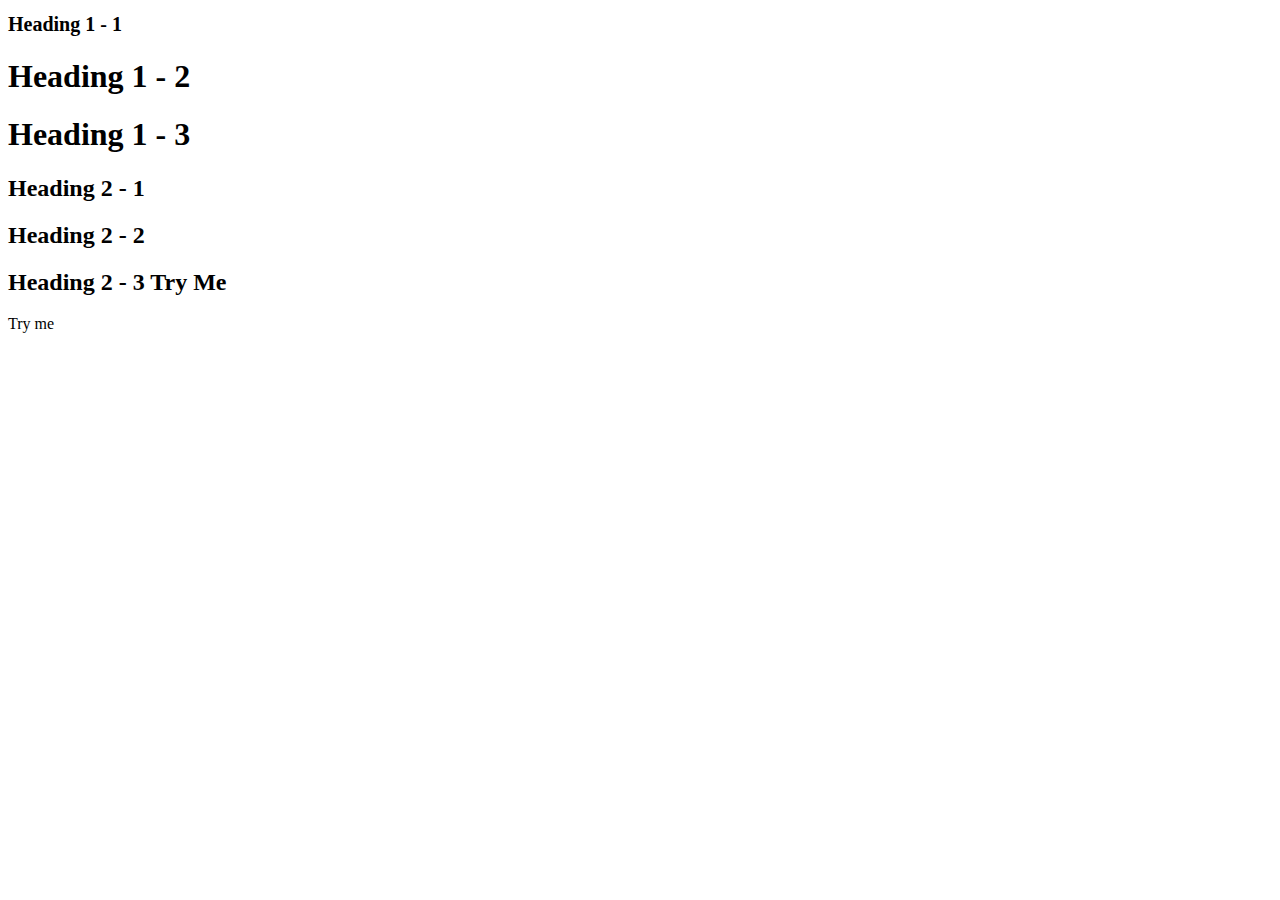
==== Styling.html @ 5a995763 "made changes" ====
<!DOCTYPE html>
<html>
<head>
	<title>Style</title>
	<link rel="stylesheet" type="text/css" href="css/test.css">
</head>
<body>

<h1 id="first" small" style="font-size: 20px;"> Heading 1 - 1</h1>
<h1> Heading 1 - 2</h1>
<h1 class="small"> Heading 1 - 3</h1>
<h2> Heading 2 - 1</h2>
<h2 class="small"> Heading 2 - 2</h2>
<h2> Heading 2 - 3 <span>Try Me</span></h2>
<span>Try me</span>
</body>
</html>
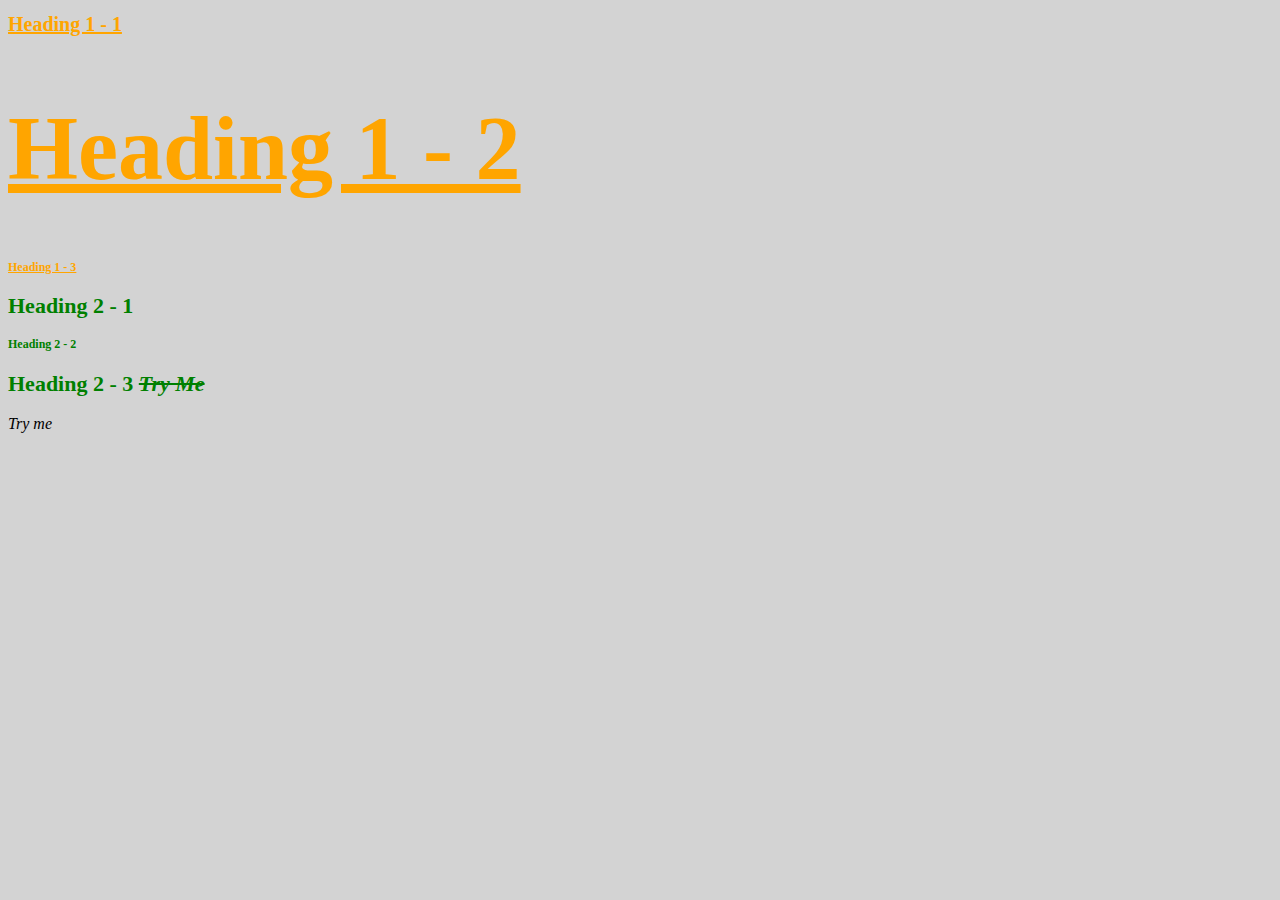
==== commit 546bdb57: "Fixed css again" ====
--- a/Styling.html
+++ b/Styling.html
@@ -2,11 +2,11 @@
 <html>
 <head>
 	<title>Style</title>
-	<link rel="stylesheet" type="text/css" href="css/test.css">
+	<link rel="stylesheet" type="text/css" href="CSS/test.css">
 </head>
 <body>
 
-<h1 id="first" small" style="font-size: 20px;"> Heading 1 - 1</h1>
+<h1 id="first" small style="font-size: 20px;"> Heading 1 - 1</h1>
 <h1> Heading 1 - 2</h1>
 <h1 class="small"> Heading 1 - 3</h1>
 <h2> Heading 2 - 1</h2>
--- a/CSS/test.css
+++ b/CSS/test.css
@@ -0,0 +1,25 @@
+body{
+	background-color: lightgrey;
+}
+
+h1{color:orange;
+	font-size: 90px;
+	text-decoration: underline;}
+
+	h2{
+		font-size:22px; 
+		color: green;
+	}
+	#first{
+		font-size: 150px;
+	}
+
+	.small{
+		font-size: 12px;
+	}
+	span{font-style: italic;}
+
+	h2 span{
+		text-decoration: line-through;
+	}
+	/n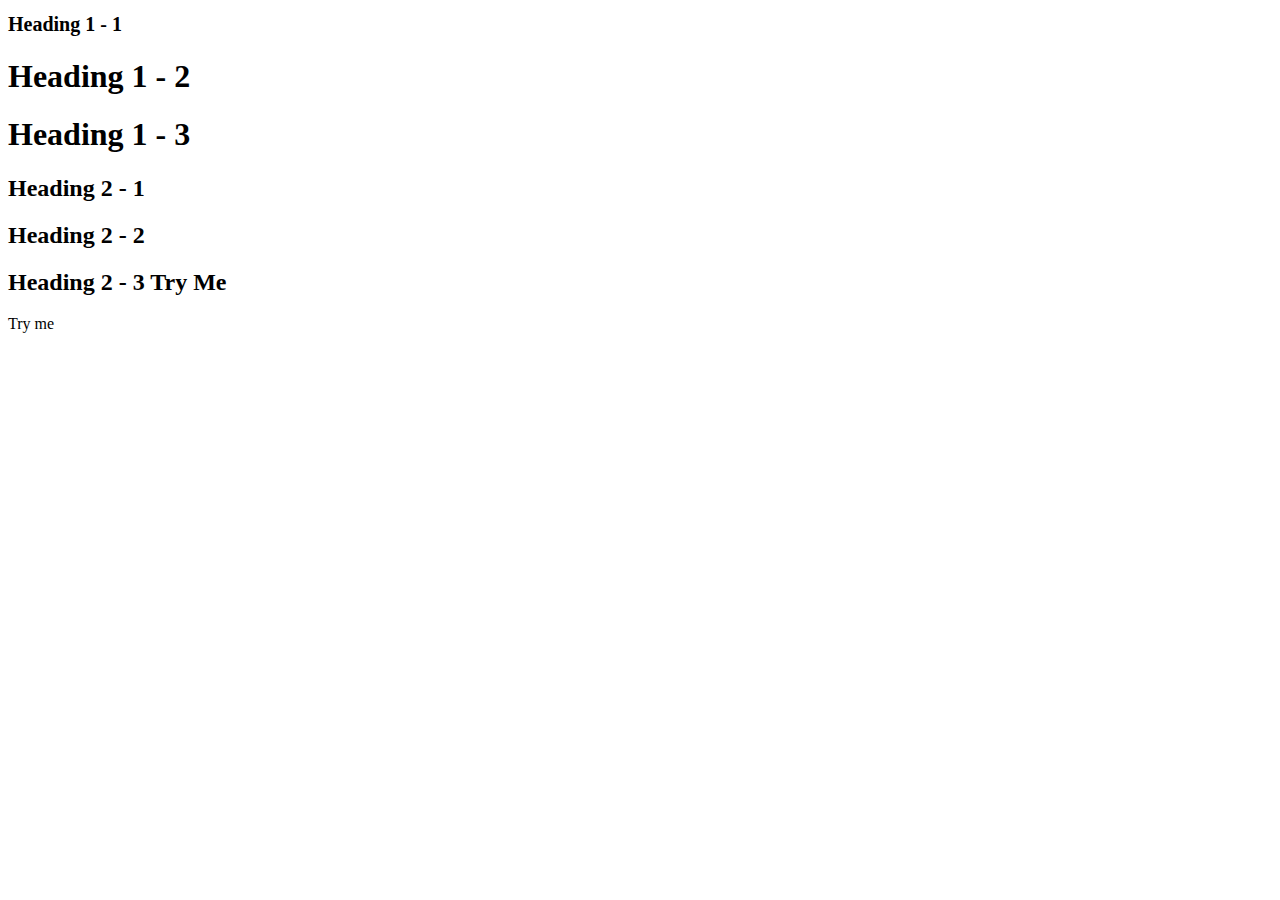
==== commit 0b302bcd: "css fix last time" ====
--- a/Styling.html
+++ b/Styling.html
@@ -2,7 +2,7 @@
 <html>
 <head>
 	<title>Style</title>
-	<link rel="stylesheet" type="text/css" href="CSS/test.css">
+	<link rel="stylesheet" type="text/css" href="css/test.css">
 </head>
 <body>
 
